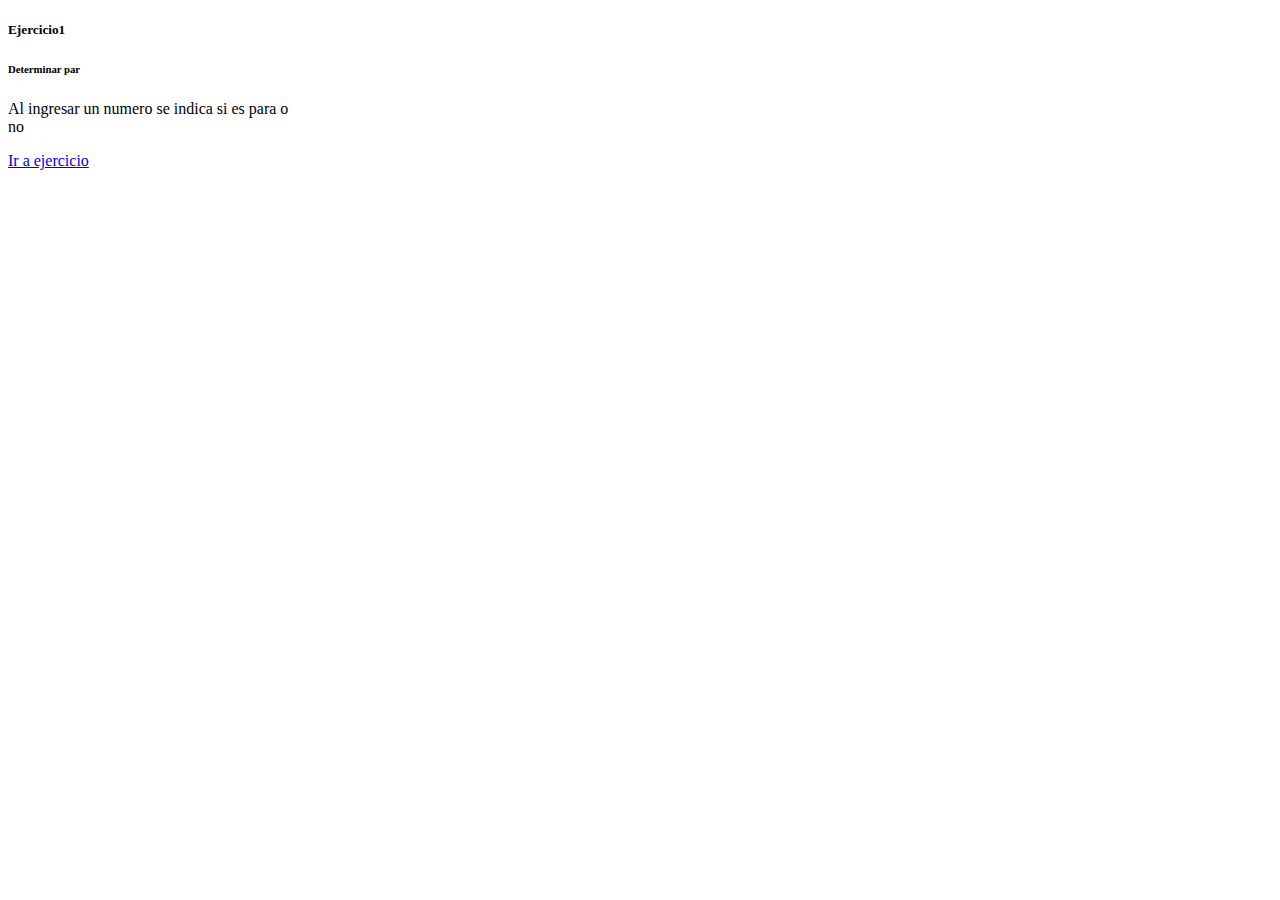
==== index.html @ 1e391fbb "Ejercicio 1" ====
<!DOCTYPE html>
<html lang="en">
<head>
    <meta charset="UTF-8">
    <meta http-equiv="X-UA-Compatible" content="IE=edge">
    <meta name="viewport" content="width=device-width, initial-scale=1.0">
    <title>Document</title>
</head>
<body>
    <main>
        <article class="container">
            <section>
                <div class="card" style="width: 18rem;">
                    <div class="card-body">
                        <h5 class="card-title"> Ejercicio1 </h5>
                        <h6 class="card-subtitle m-2 text-muted">Determinar par</h6>
                        <p Class="card-text"> Al ingresar un numero se indica si es para o no</p>
                        <a href="html/ejercicio1.html" class="card-link aling-center">Ir a ejercicio</a>
                    </div>
                </div>
            </section>
        </article>
   </main>
    <script src="../js/ejercicio1.js"></script>
</body>
</html>
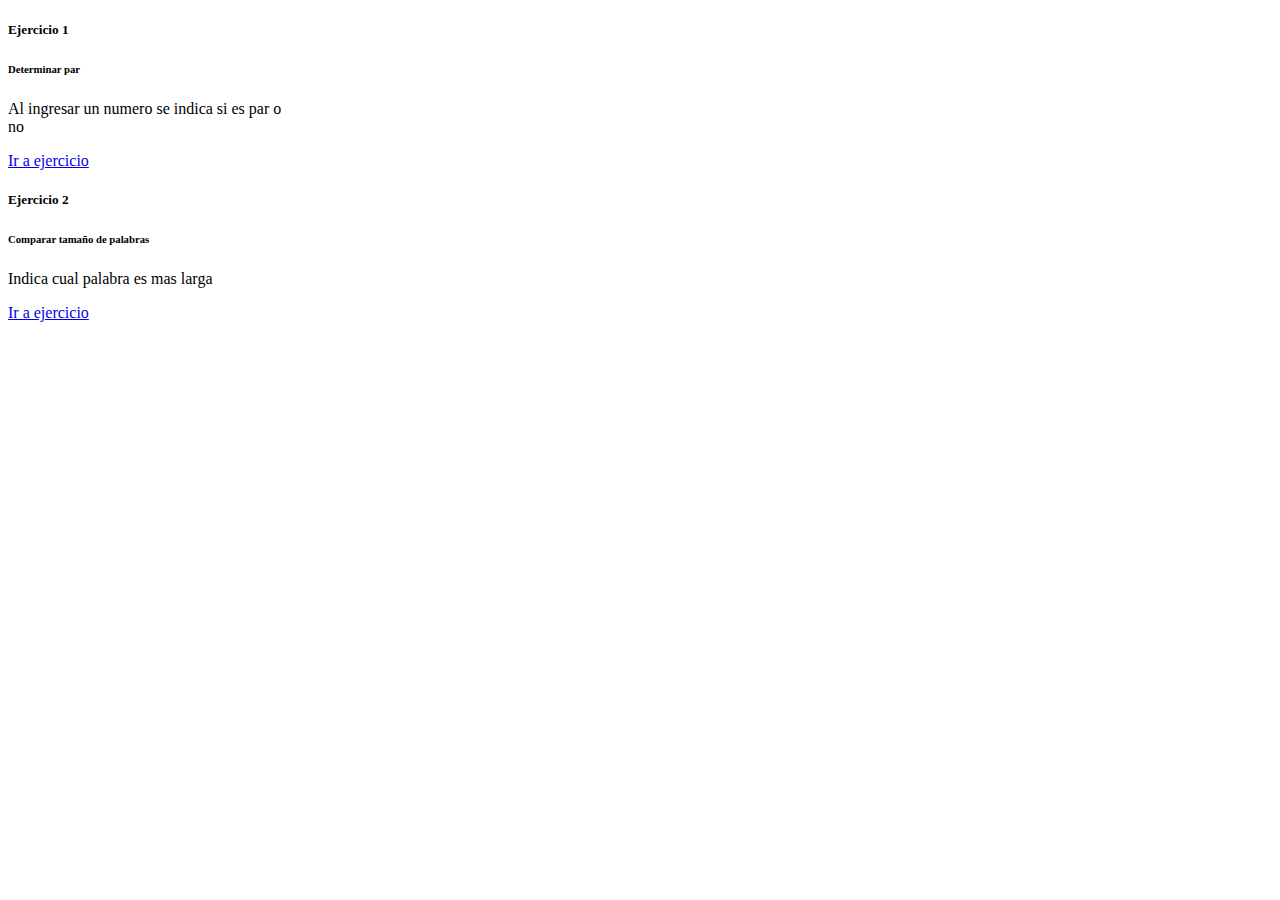
==== commit 14ca684a: "Ejercicio 2 completo" ====
--- a/index.html
+++ b/index.html
@@ -5,6 +5,7 @@
     <meta http-equiv="X-UA-Compatible" content="IE=edge">
     <meta name="viewport" content="width=device-width, initial-scale=1.0">
     <title>Document</title>
+    <link href="https://cdn.jsdelivr.net/npm/bootstrap@5.2.3/dist/css/bootstrap.min.css" rel="stylesheet" integrity="sha384-rbsA2VBKQhggwzxH7pPCaAqO46MgnOM80zW1RWuH61DGLwZJEdK2Kadq2F9CUG65" crossorigin="anonymous"></link>
 </head>
 <body>
     <main>
@@ -12,15 +13,27 @@
             <section>
                 <div class="card" style="width: 18rem;">
                     <div class="card-body">
-                        <h5 class="card-title"> Ejercicio1 </h5>
+                        <h5 class="card-title"> Ejercicio 1 </h5>
                         <h6 class="card-subtitle m-2 text-muted">Determinar par</h6>
-                        <p Class="card-text"> Al ingresar un numero se indica si es para o no</p>
+                        <p Class="card-text"> Al ingresar un numero se indica si es par o no</p>
                         <a href="html/ejercicio1.html" class="card-link aling-center">Ir a ejercicio</a>
+                    </div>
+                </div>
+                <div class="card" style="width: 18rem;">
+                    <div class="card-body">
+                        <h5 class="card-title"> Ejercicio 2 </h5>
+                        <h6 class="card-subtitle m-2 text-muted">Comparar tamaño de palabras</h6>
+                        <p Class="card-text"> Indica cual palabra es mas larga</p>
+                        <a href="html/ejercicio2.html" class="card-link aling-center">Ir a ejercicio</a>
                     </div>
                 </div>
             </section>
         </article>
    </main>
     <script src="../js/ejercicio1.js"></script>
+    <script src="../js/ejercicio2.js"></script>
+    <script src="https://cdn.jsdelivr.net/npm/bootstrap@5.2.3/dist/js/bootstrap.bundle.min.js" integrity="sha384-kenU1KFdBIe4zVF0s0G1M5b4hcpxyD9F7jL+jjXkk+Q2h455rYXK/7HAuoJl+0I4" crossorigin="anonymous"></script><script src="https://cdn.jsdelivr.net/npm/bootstrap@5.2.3/dist/js/bootstrap.bundle.min.js" integrity="sha384-kenU1KFdBIe4zVF0s0G1M5b4hcpxyD9F7jL+jjXkk+Q2h455rYXK/7HAuoJl+0I4" crossorigin="anonymous"></script>
+
 </body>
+
 </html>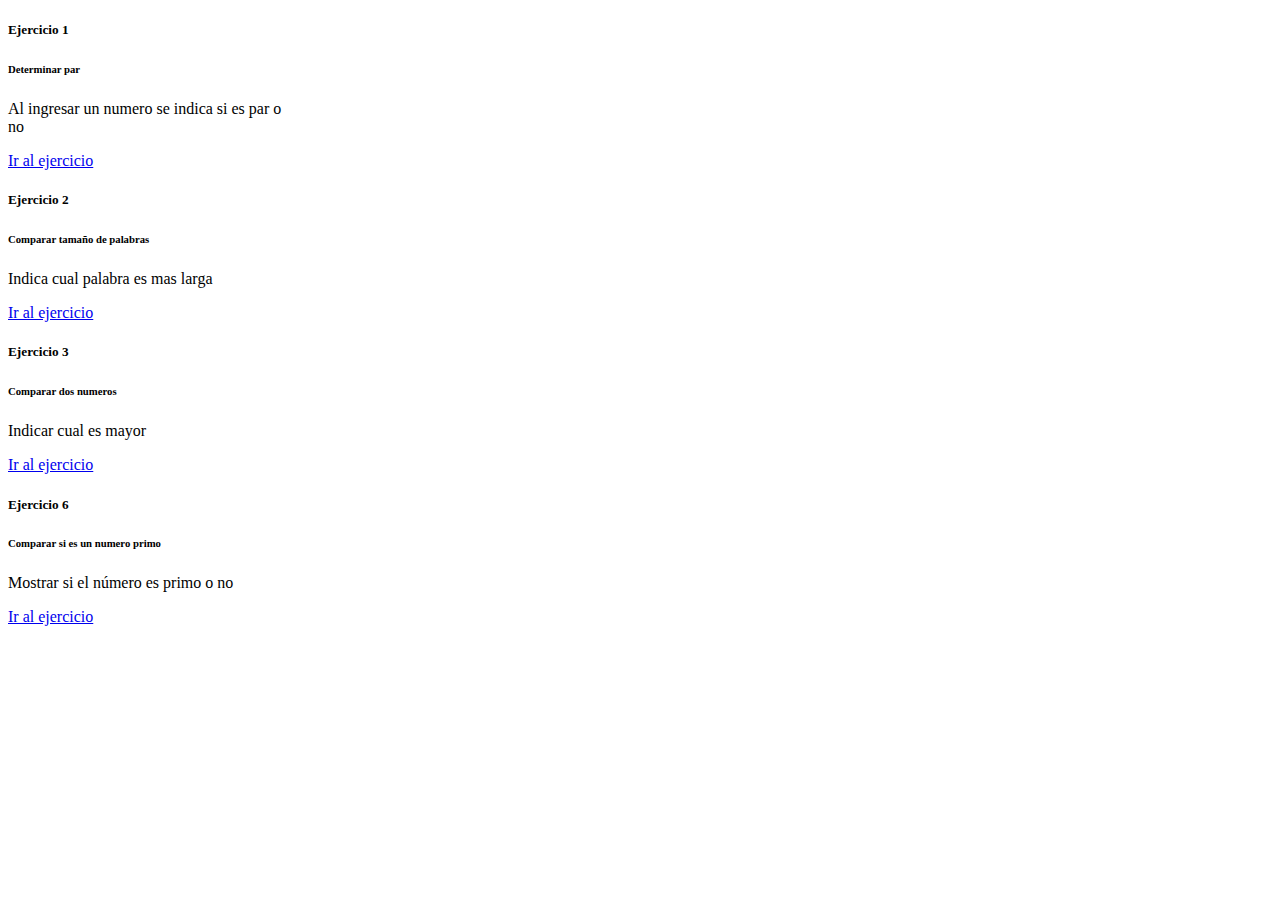
==== commit e34e5e62: "Ejercicio 3 y 6 finalizados" ====
--- a/index.html
+++ b/index.html
@@ -4,7 +4,7 @@
     <meta charset="UTF-8">
     <meta http-equiv="X-UA-Compatible" content="IE=edge">
     <meta name="viewport" content="width=device-width, initial-scale=1.0">
-    <title>Document</title>
+    <title>Ejercicios javaScript</title>
     <link href="https://cdn.jsdelivr.net/npm/bootstrap@5.2.3/dist/css/bootstrap.min.css" rel="stylesheet" integrity="sha384-rbsA2VBKQhggwzxH7pPCaAqO46MgnOM80zW1RWuH61DGLwZJEdK2Kadq2F9CUG65" crossorigin="anonymous"></link>
 </head>
 <body>
@@ -16,7 +16,7 @@
                         <h5 class="card-title"> Ejercicio 1 </h5>
                         <h6 class="card-subtitle m-2 text-muted">Determinar par</h6>
                         <p Class="card-text"> Al ingresar un numero se indica si es par o no</p>
-                        <a href="html/ejercicio1.html" class="card-link aling-center">Ir a ejercicio</a>
+                        <a href="html/ejercicio1.html" class="card-link aling-center">Ir al ejercicio</a>
                     </div>
                 </div>
                 <div class="card" style="width: 18rem;">
@@ -24,7 +24,23 @@
                         <h5 class="card-title"> Ejercicio 2 </h5>
                         <h6 class="card-subtitle m-2 text-muted">Comparar tamaño de palabras</h6>
                         <p Class="card-text"> Indica cual palabra es mas larga</p>
-                        <a href="html/ejercicio2.html" class="card-link aling-center">Ir a ejercicio</a>
+                        <a href="html/ejercicio2.html" class="card-link aling-center">Ir al ejercicio</a>
+                    </div>
+                </div>
+                <div class="card" style="width: 18rem;">
+                    <div class="card-body">
+                        <h5 class="card-title"> Ejercicio 3 </h5>
+                        <h6 class="card-subtitle m-2 text-muted">Comparar dos numeros</h6>
+                        <p Class="card-text"> Indicar cual es mayor</p>
+                        <a href="html/ejercicio3.html" class="card-link aling-center">Ir al ejercicio</a>
+                    </div>
+                </div>
+                <div class="card" style="width: 18rem;">
+                    <div class="card-body">
+                        <h5 class="card-title"> Ejercicio 6 </h5>
+                        <h6 class="card-subtitle m-2 text-muted">Comparar si  es un numero  primo</h6>
+                        <p Class="card-text"> Mostrar si el número es primo o no</p>
+                        <a href="html/ejercicio6.html" class="card-link aling-center">Ir al ejercicio</a>
                     </div>
                 </div>
             </section>
@@ -32,6 +48,8 @@
    </main>
     <script src="../js/ejercicio1.js"></script>
     <script src="../js/ejercicio2.js"></script>
+    <script src="../js/ejercicio3.js"></script>
+    <script src="../js/ejercicio6.js"></script>
     <script src="https://cdn.jsdelivr.net/npm/bootstrap@5.2.3/dist/js/bootstrap.bundle.min.js" integrity="sha384-kenU1KFdBIe4zVF0s0G1M5b4hcpxyD9F7jL+jjXkk+Q2h455rYXK/7HAuoJl+0I4" crossorigin="anonymous"></script><script src="https://cdn.jsdelivr.net/npm/bootstrap@5.2.3/dist/js/bootstrap.bundle.min.js" integrity="sha384-kenU1KFdBIe4zVF0s0G1M5b4hcpxyD9F7jL+jjXkk+Q2h455rYXK/7HAuoJl+0I4" crossorigin="anonymous"></script>
 
 </body>
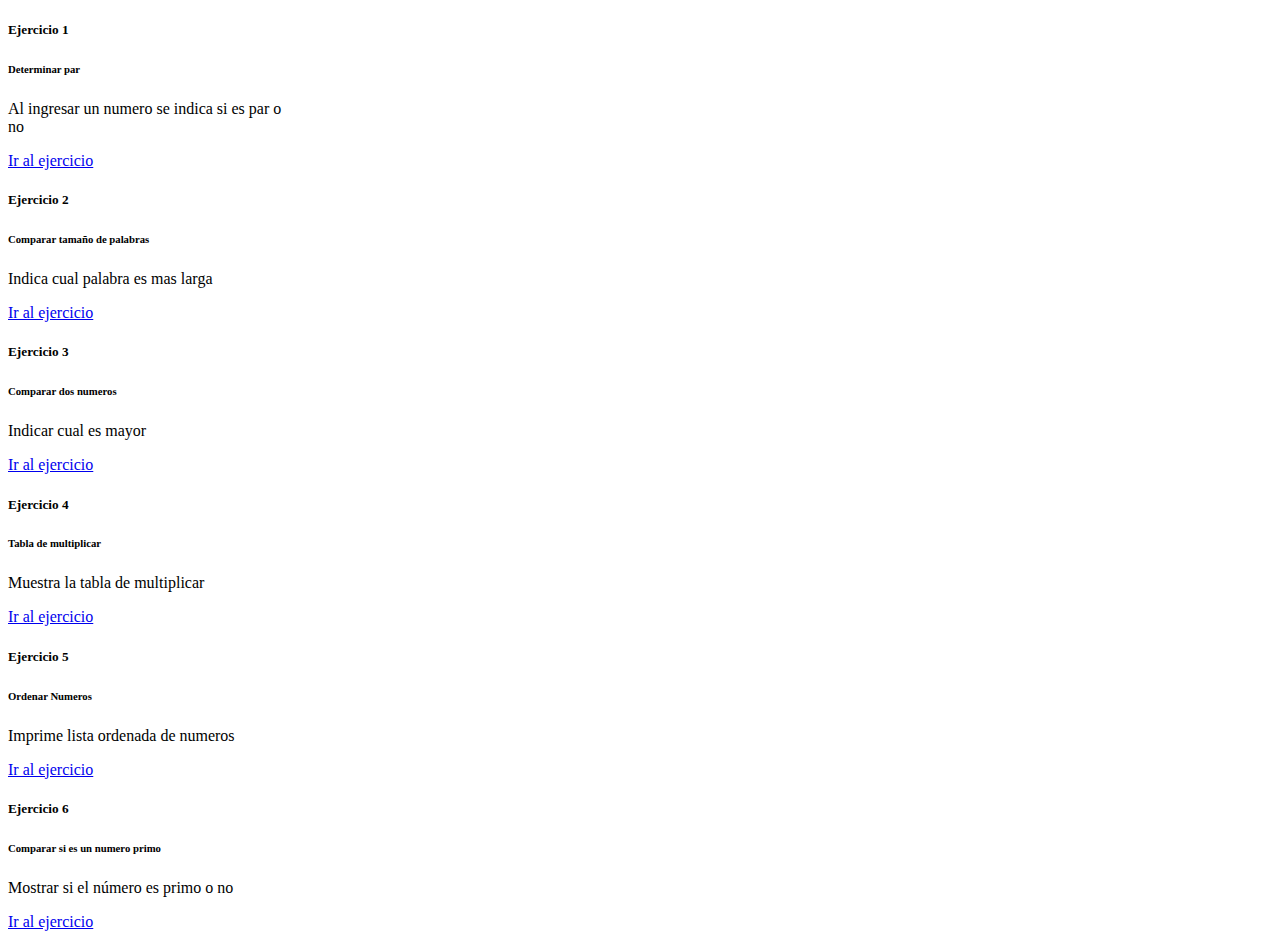
==== commit 84b85243: "Ejercicio 4 y 5 completos" ====
--- a/index.html
+++ b/index.html
@@ -37,6 +37,22 @@
                 </div>
                 <div class="card" style="width: 18rem;">
                     <div class="card-body">
+                        <h5 class="card-title"> Ejercicio 4 </h5>
+                        <h6 class="card-subtitle m-2 text-muted"> Tabla de multiplicar </h6>
+                        <p Class="card-text"> Muestra la tabla de multiplicar</p>
+                        <a href="html/ejercicio4.html" class="card-link aling-center">Ir al ejercicio</a>
+                    </div>
+                </div>
+                <div class="card" style="width: 18rem;">
+                    <div class="card-body">
+                        <h5 class="card-title"> Ejercicio 5 </h5>
+                        <h6 class="card-subtitle m-2 text-muted">Ordenar Numeros</h6>
+                        <p Class="card-text"> Imprime lista ordenada de numeros </p>
+                        <a href="html/ejercicio5.html" class="card-link aling-center">Ir al ejercicio</a>
+                    </div>
+                </div>
+                <div class="card" style="width: 18rem;">
+                    <div class="card-body">
                         <h5 class="card-title"> Ejercicio 6 </h5>
                         <h6 class="card-subtitle m-2 text-muted">Comparar si  es un numero  primo</h6>
                         <p Class="card-text"> Mostrar si el número es primo o no</p>
@@ -49,6 +65,8 @@
     <script src="../js/ejercicio1.js"></script>
     <script src="../js/ejercicio2.js"></script>
     <script src="../js/ejercicio3.js"></script>
+    <script src="../js/ejercicio4.js"></script>
+    <script src="../js/ejercicio5.js"></script>
     <script src="../js/ejercicio6.js"></script>
     <script src="https://cdn.jsdelivr.net/npm/bootstrap@5.2.3/dist/js/bootstrap.bundle.min.js" integrity="sha384-kenU1KFdBIe4zVF0s0G1M5b4hcpxyD9F7jL+jjXkk+Q2h455rYXK/7HAuoJl+0I4" crossorigin="anonymous"></script><script src="https://cdn.jsdelivr.net/npm/bootstrap@5.2.3/dist/js/bootstrap.bundle.min.js" integrity="sha384-kenU1KFdBIe4zVF0s0G1M5b4hcpxyD9F7jL+jjXkk+Q2h455rYXK/7HAuoJl+0I4" crossorigin="anonymous"></script>
 
